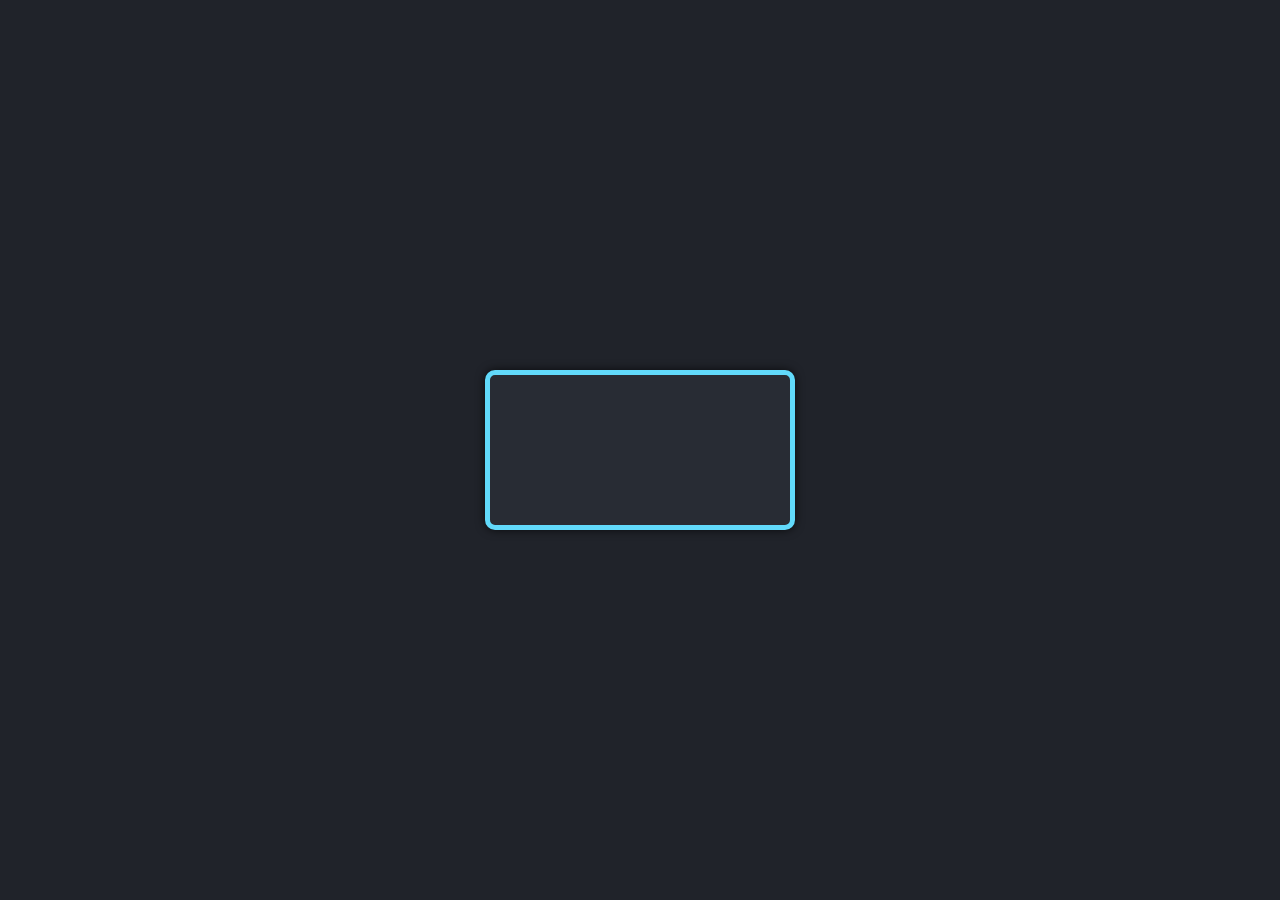
==== TANK SHOOT 2D/index.html @ 28e71e77 "TANK SHOOT 2D v2" ====
<!DOCTYPE html>
<html lang="es">
<head>
    <meta charset="UTF-8">
    <meta name="viewport" content="width=device-width, initial-scale=1.0">
    <title>Tank Shoot 2D</title>
    <link rel="stylesheet" href="CSS/estilos.css">
</head>
<body>
    <canvas id="gameCanvas"></canvas>
    <script src="js/Collision.js"></script>
    <script src="js/EnemyTank.js"></script>
    <script src="js/Game.js"></script>
    <script src="js/GameManager.js"></script>
    <script src="js/Obstacle.js"></script>
    <script src="js/Shoot.js"></script>
    <script src="js/Tank.js"></script>
    <script src="js/main.js"></script>
</body>
</html>
---- TANK SHOOT 2D/CSS/estilos.css ----
html, body {
    box-sizing: border-box;
    margin: 0;
    padding: 0;
}

body {
    font-family: Arial, sans-serif;
    background: #20232a;
    color: white;
    display: flex;
    justify-content: center;
    align-items: center;
    height: 100vh;
    overflow: hidden;
}

#gameCanvas {
    display: block;
    border: 5px solid #61dafb;
    box-shadow: 0px 0px 10px rgba(0, 0, 0, 0.7);
    background-color: #282c34;
    border-radius: 10px;
}

h1 {
    font-size: 2rem;
    text-align: center;
    color: #61dafb;
}

.game-info {
    position: absolute;
    top: 10px;
    left: 10px;
    font-size: 1.2rem;
    background-color: rgba(0, 0, 0, 0.7);
    padding: 10px;
    border-radius: 5px;
}

.game-info span {
    color: #61dafb;
}
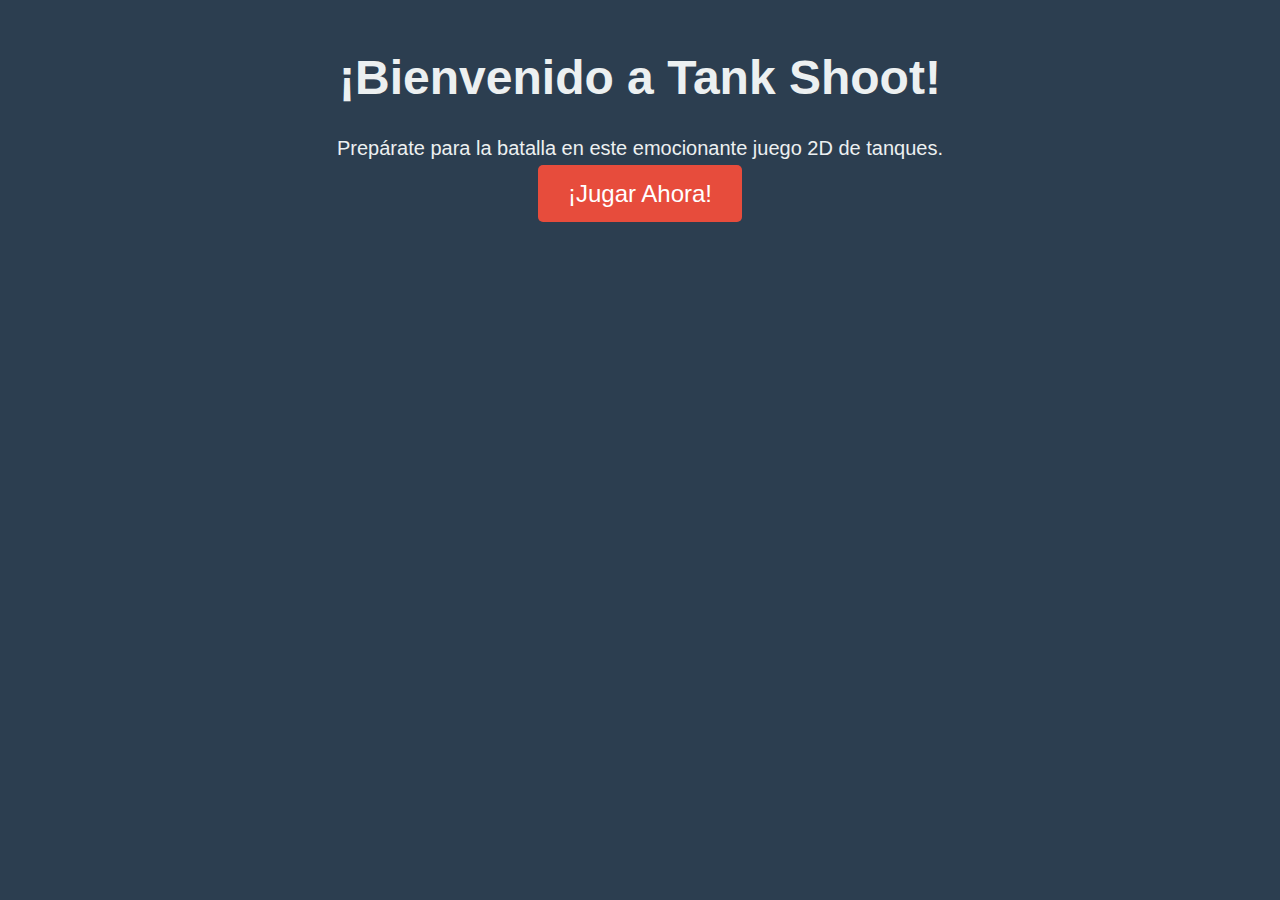
==== commit d4e98576: "TANK SHOOT 2D v3" ====
--- a/TANK SHOOT 2D/index.html
+++ b/TANK SHOOT 2D/index.html
@@ -3,18 +3,43 @@
 <head>
     <meta charset="UTF-8">
     <meta name="viewport" content="width=device-width, initial-scale=1.0">
-    <title>Tank Shoot 2D</title>
-    <link rel="stylesheet" href="CSS/estilos.css">
+    <title>Tank Shoot - Página de Inicio</title>
+    <style>
+        body {
+            font-family: Arial, sans-serif;
+            background-color: #2c3e50;
+            color: #ecf0f1;
+            text-align: center;
+            margin: 0;
+            padding: 0;
+        }
+        h1 {
+            margin-top: 50px;
+            font-size: 48px;
+        }
+        p {
+            font-size: 20px;
+            margin: 20px 0;
+        }
+        .button {
+            background-color: #e74c3c;
+            color: white;
+            padding: 15px 30px;
+            font-size: 24px;
+            border: none;
+            border-radius: 5px;
+            cursor: pointer;
+            text-decoration: none;
+            transition: background-color 0.3s;
+        }
+        .button:hover {
+            background-color: #c0392b;
+        }
+    </style>
 </head>
 <body>
-    <canvas id="gameCanvas"></canvas>
-    <script src="js/Collision.js"></script>
-    <script src="js/EnemyTank.js"></script>
-    <script src="js/Game.js"></script>
-    <script src="js/GameManager.js"></script>
-    <script src="js/Obstacle.js"></script>
-    <script src="js/Shoot.js"></script>
-    <script src="js/Tank.js"></script>
-    <script src="js/main.js"></script>
+    <h1>¡Bienvenido a Tank Shoot!</h1>
+    <p>Prepárate para la batalla en este emocionante juego 2D de tanques.</p>
+    <a href="tank-shoot.html" class="button">¡Jugar Ahora!</a>
 </body>
 </html>
